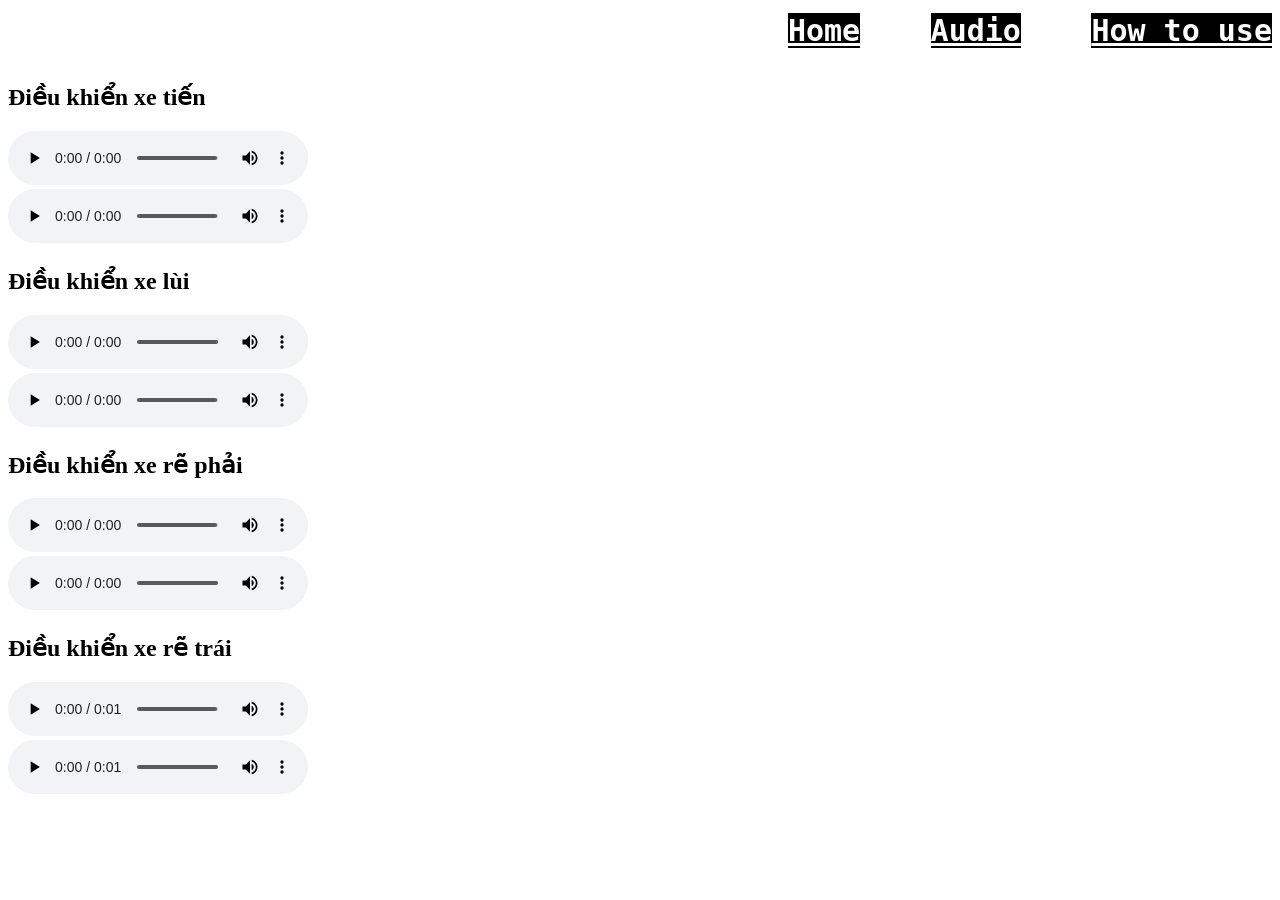
==== audio.html @ 17858cf5 "first commit" ====
<!doctype html>
<html lang="vi">
  <head>
    <meta charset="UTF-8" />
    <meta name="viewport" content="width=device-width, initial-scale=1.0" />
    <link href="/style.css" rel="stylesheet" />
    <title>Audio_Xe_tu_hanh</title>
  </head>
  <body>
    <pre>
<a href="/index.html" target="_self"><b>Home</b></a>         <a href="/audio.html" target="_self"><b>Audio</b></a>         <a href="/Howtouse.html" target="_self"><b>How to use</b></a>
    </pre>
    <h2>Điều khiển xe tiến</h2>
    <audio src="/Lenhtien1.mp3" type="audio/mp3" controls></audio>
    <br />
    <audio src="/Lenhtien2.mp3" type="audio/mp3" controls></audio>
    <h2>Điều khiển xe lùi</h2>
    <audio src="/Lenhlui1.mp3" type="audio/mp3" controls></audio>
    <br />
    <audio src="/Lenhlui2.mp3" type="audio/mp3" controls></audio>
    <h2>Điều khiển xe rẽ phải</h2>
    <audio src="/Rephai1.mp3" type="audio/mp3" controls></audio>
    <br />
    <audio src="/Rephai2.mp3" type="audio/mp3" controls></audio>
    <h2>Điều khiển xe rẽ trái</h2>
    <audio src="/Retrai1.mp3" type="audio/mp3" controls></audio>
    <br />
    <audio src="/Retrai2.mp3" type="audio/mp3" controls></audio>
  </body>
</html>
---- style.css ----
a {
  background-color: black;
  color: white;
  font-size: 30px;
}

pre {
  text-align: right;
}
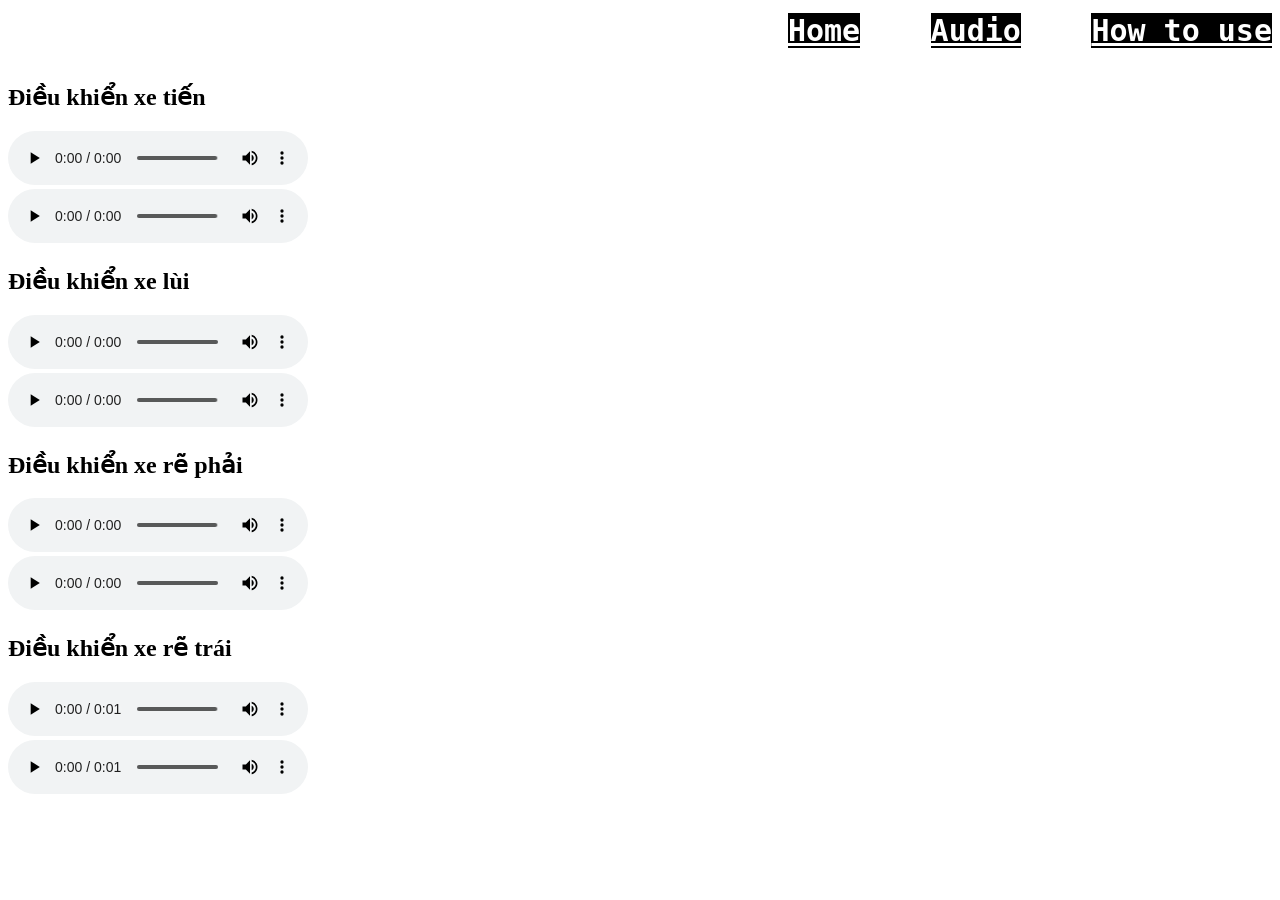
==== commit 4a632875: "second commit" ====
--- a/audio.html
+++ b/audio.html
@@ -8,7 +8,7 @@
   </head>
   <body>
     <pre>
-<a href="/index.html" target="_self"><b>Home</b></a>         <a href="/audio.html" target="_self"><b>Audio</b></a>         <a href="/Howtouse.html" target="_self"><b>How to use</b></a>
+<a href="index.html" target="_self"><b>Home</b></a>         <a href="audio.html" target="_self"><b>Audio</b></a>         <a href="Howtouse.html" target="_self"><b>How to use</b></a>
     </pre>
     <h2>Điều khiển xe tiến</h2>
     <audio src="/Lenhtien1.mp3" type="audio/mp3" controls></audio>
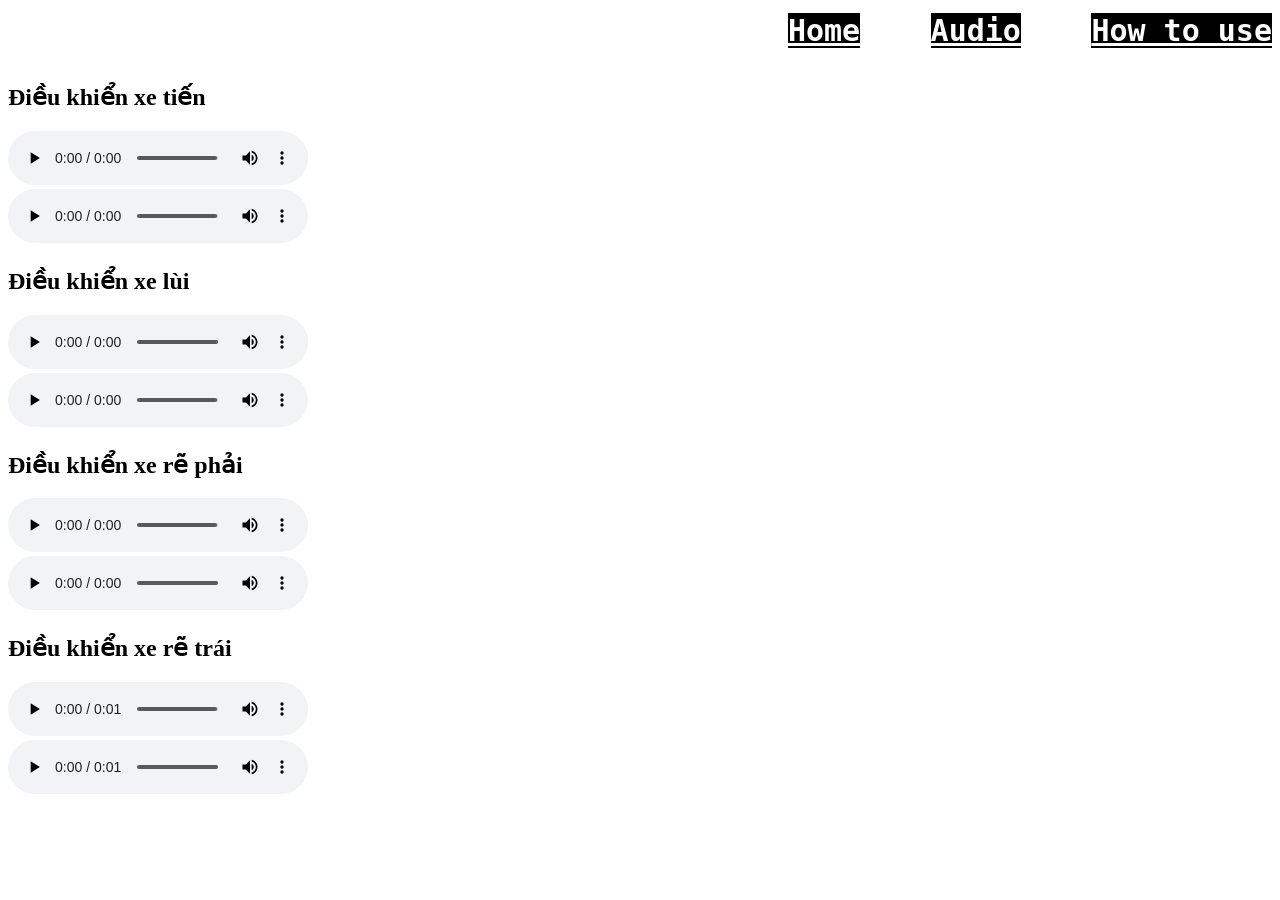
==== commit 652904cc: "third commit" ====
--- a/audio.html
+++ b/audio.html
@@ -11,20 +11,20 @@
 <a href="index.html" target="_self"><b>Home</b></a>         <a href="audio.html" target="_self"><b>Audio</b></a>         <a href="Howtouse.html" target="_self"><b>How to use</b></a>
     </pre>
     <h2>Điều khiển xe tiến</h2>
-    <audio src="/Lenhtien1.mp3" type="audio/mp3" controls></audio>
+    <audio src="Lenhtien1.mp3" type="audio/mp3" controls></audio>
     <br />
-    <audio src="/Lenhtien2.mp3" type="audio/mp3" controls></audio>
+    <audio src="Lenhtien2.mp3" type="audio/mp3" controls></audio>
     <h2>Điều khiển xe lùi</h2>
-    <audio src="/Lenhlui1.mp3" type="audio/mp3" controls></audio>
+    <audio src="Lenhlui1.mp3" type="audio/mp3" controls></audio>
     <br />
-    <audio src="/Lenhlui2.mp3" type="audio/mp3" controls></audio>
+    <audio src="Lenhlui2.mp3" type="audio/mp3" controls></audio>
     <h2>Điều khiển xe rẽ phải</h2>
-    <audio src="/Rephai1.mp3" type="audio/mp3" controls></audio>
+    <audio src="Rephai1.mp3" type="audio/mp3" controls></audio>
     <br />
-    <audio src="/Rephai2.mp3" type="audio/mp3" controls></audio>
+    <audio src="Rephai2.mp3" type="audio/mp3" controls></audio>
     <h2>Điều khiển xe rẽ trái</h2>
-    <audio src="/Retrai1.mp3" type="audio/mp3" controls></audio>
+    <audio src="Retrai1.mp3" type="audio/mp3" controls></audio>
     <br />
-    <audio src="/Retrai2.mp3" type="audio/mp3" controls></audio>
+    <audio src="Retrai2.mp3" type="audio/mp3" controls></audio>
   </body>
 </html>
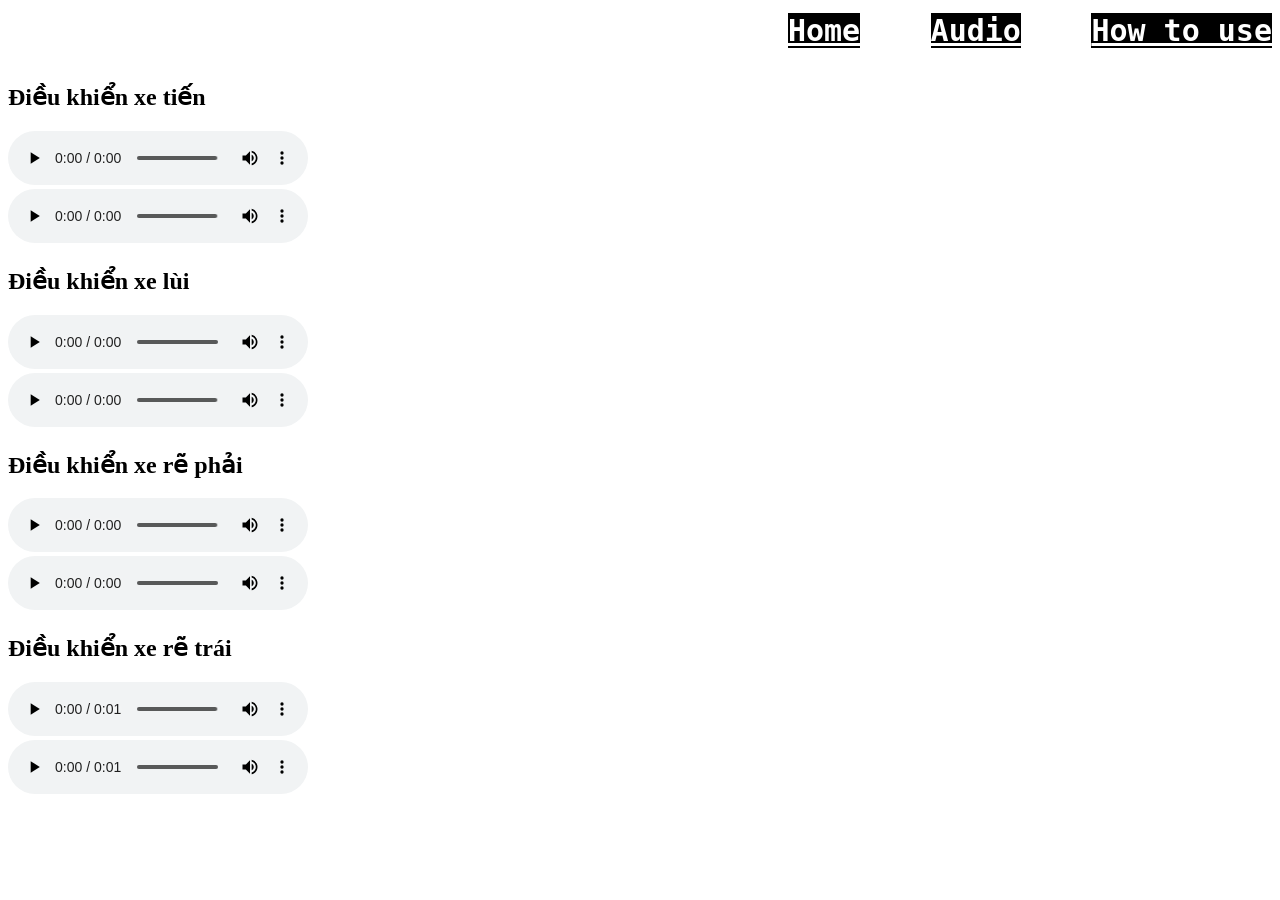
==== commit 371dec42: "third commit" ====
--- a/audio.html
+++ b/audio.html
@@ -3,7 +3,7 @@
   <head>
     <meta charset="UTF-8" />
     <meta name="viewport" content="width=device-width, initial-scale=1.0" />
-    <link href="/style.css" rel="stylesheet" />
+    <link href="style.css" rel="stylesheet" />
     <title>Audio_Xe_tu_hanh</title>
   </head>
   <body>
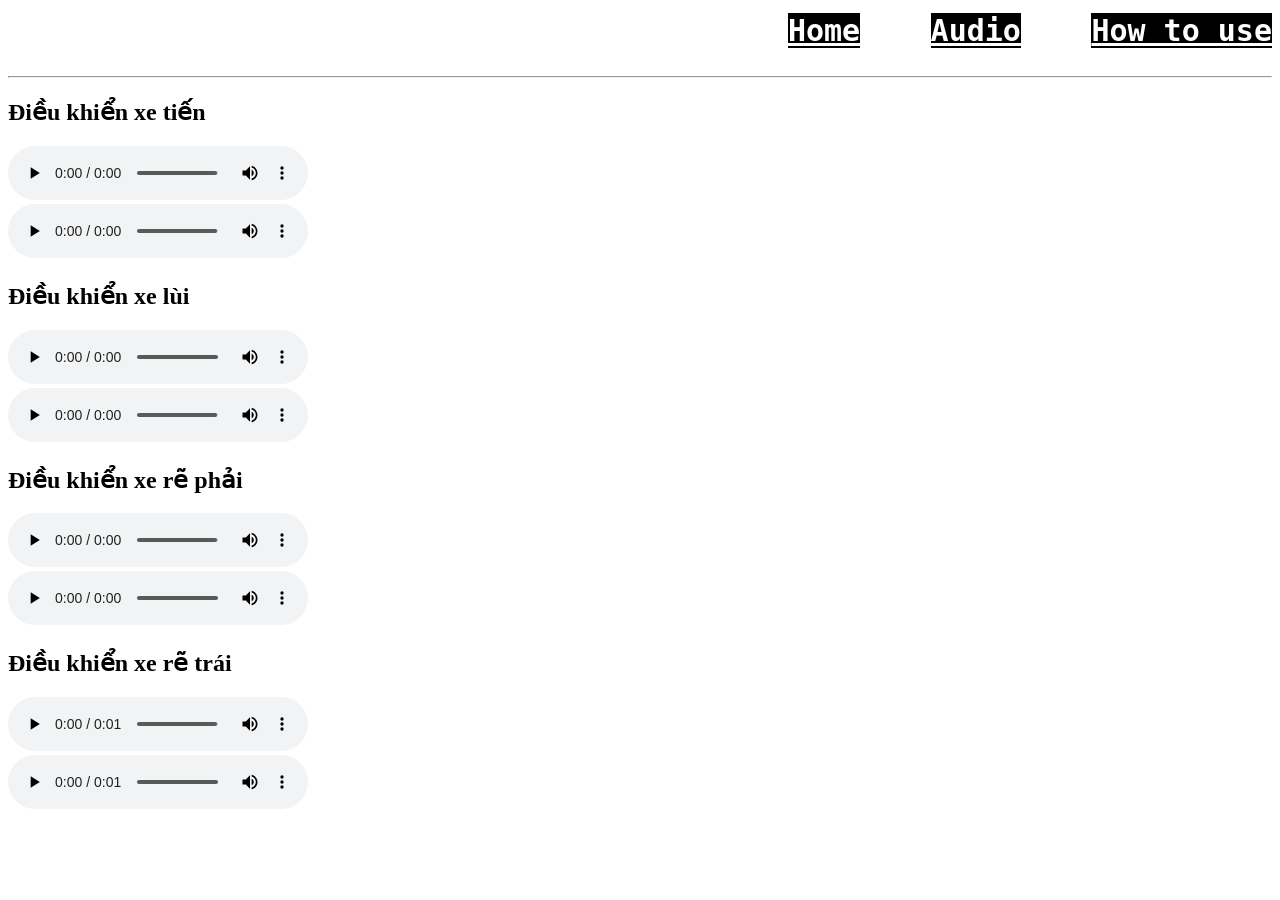
==== commit 4a046219: "Next commit" ====
--- a/audio.html
+++ b/audio.html
@@ -10,6 +10,7 @@
     <pre>
 <a href="index.html" target="_self"><b>Home</b></a>         <a href="audio.html" target="_self"><b>Audio</b></a>         <a href="Howtouse.html" target="_self"><b>How to use</b></a>
     </pre>
+    <hr />
     <h2>Điều khiển xe tiến</h2>
     <audio src="Lenhtien1.mp3" type="audio/mp3" controls></audio>
     <br />
--- a/style.css
+++ b/style.css
@@ -7,3 +7,6 @@
 pre {
   text-align: right;
 }
+p {
+  font-size: medium;
+}
